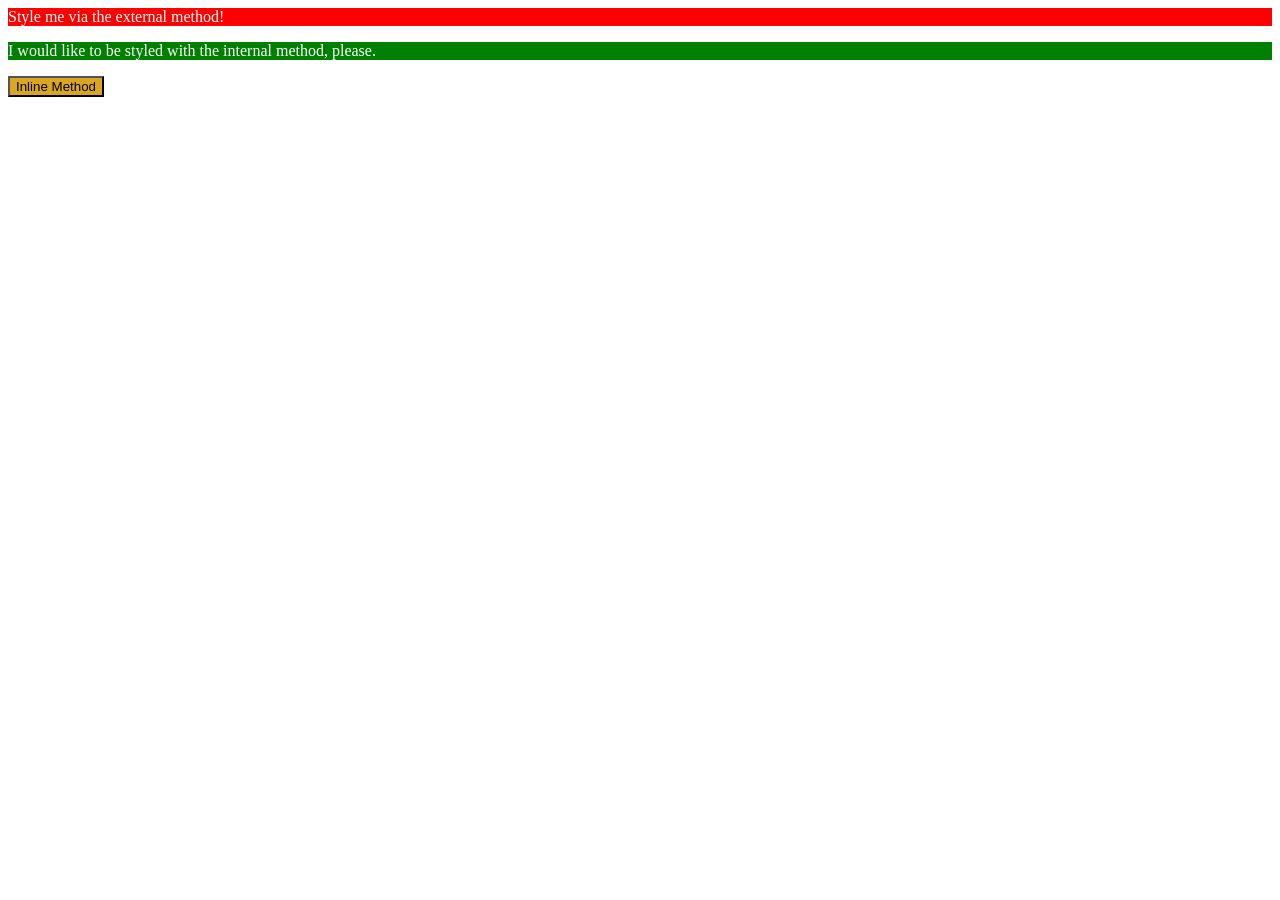
==== foundations/intro-to-css/01-css-methods/index.html @ bf5cbb93 "Assignment one done" ====
<!DOCTYPE html>
<html lang="en">
  <head>
    <meta charset="UTF-8">
    <meta http-equiv="X-UA-Compatible" content="IE=edge">
    <meta name="viewport" content="width=device-width, initial-scale=1.0">
    <link rel="stylesheet" href="style.css">
    <style>
      p {
        color: white;
        background-color: green;
      }
  </style>
    <title>Methods for Adding CSS</title>
  </head>
  <body>
    <div>Style me via the external method!</div>
    <p>I would like to be styled with the internal method, please.</p>
    <button style="color: black; background-color: goldenrod;">Inline Method</button>
  </body>
</html>
---- foundations/intro-to-css/01-css-methods/style.css ----
div {
    color: white;
    background-color: red;
}
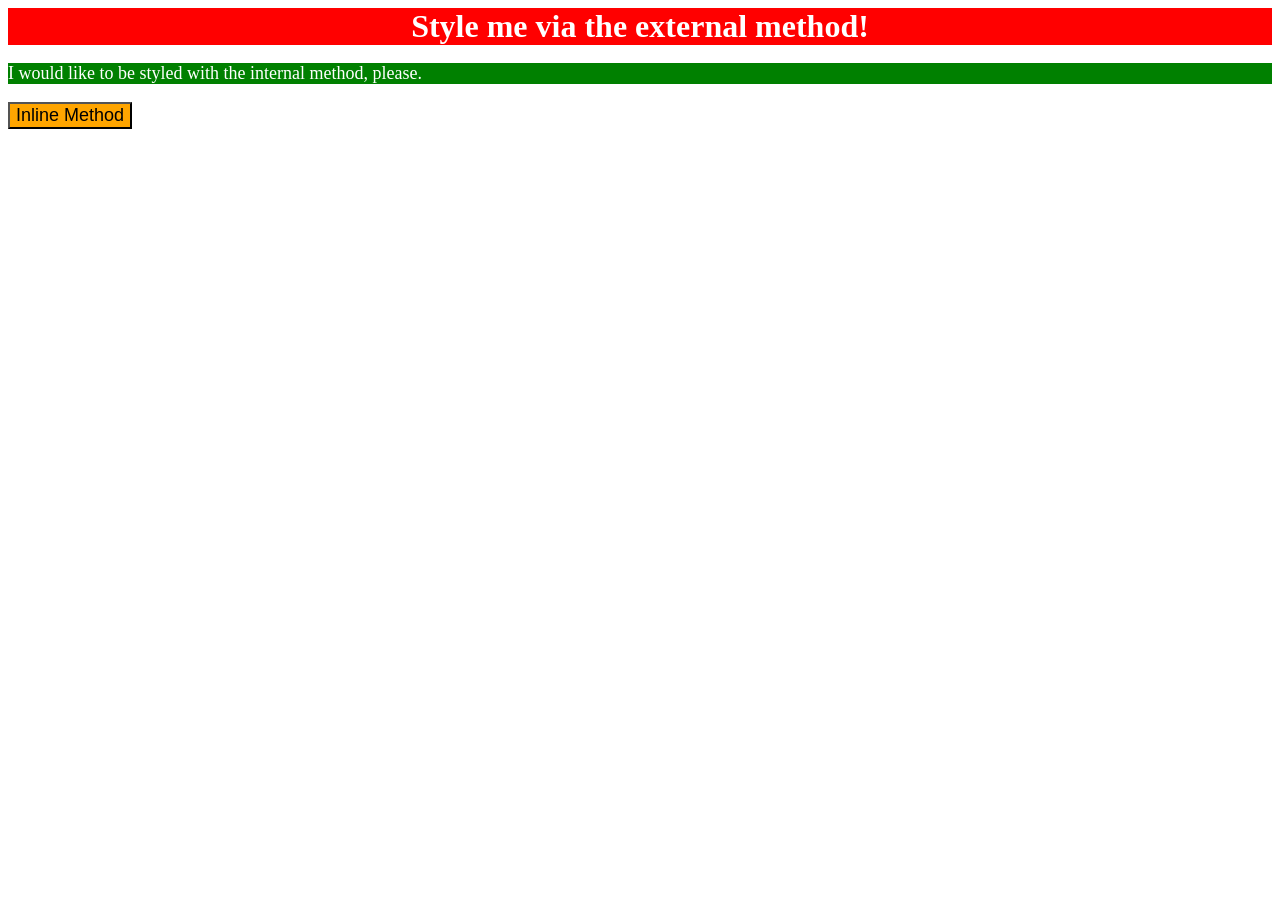
==== commit 48c2d9fc: "Assignment one corrected" ====
--- a/foundations/intro-to-css/01-css-methods/index.html
+++ b/foundations/intro-to-css/01-css-methods/index.html
@@ -9,6 +9,7 @@
       p {
         color: white;
         background-color: green;
+        font-size: 18px;
       }
   </style>
     <title>Methods for Adding CSS</title>
@@ -16,6 +17,6 @@
   <body>
     <div>Style me via the external method!</div>
     <p>I would like to be styled with the internal method, please.</p>
-    <button style="color: black; background-color: goldenrod;">Inline Method</button>
+    <button style="background-color: orange; font-size: 18px;">Inline Method</button>
   </body>
 </html>
--- a/foundations/intro-to-css/01-css-methods/style.css
+++ b/foundations/intro-to-css/01-css-methods/style.css
@@ -1,4 +1,8 @@
+/* styles.css */
 div {
     color: white;
     background-color: red;
+    font-size: 32px;
+    text-align: center;
+    font-weight: bold;
 }
